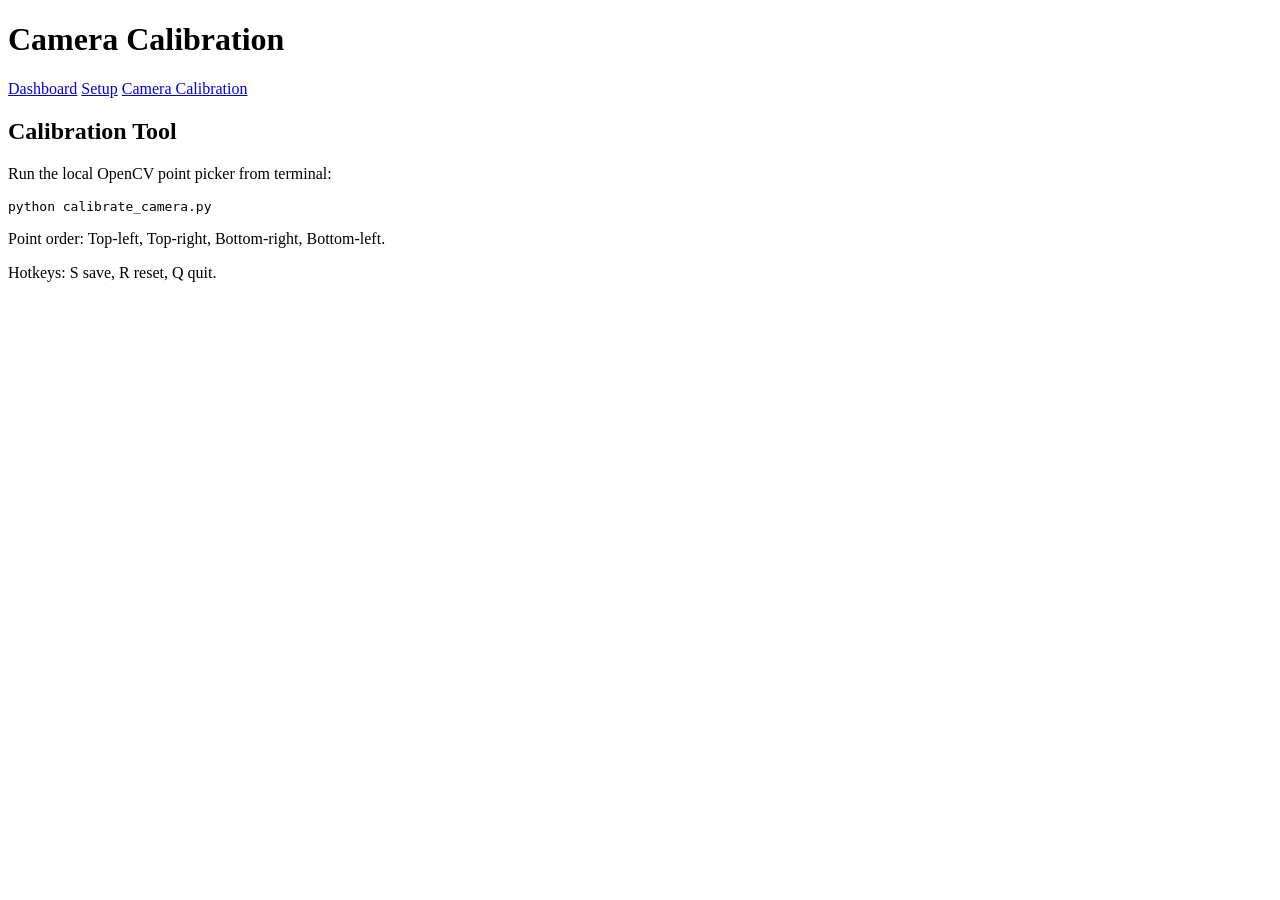
==== web/templates/camera_calibration.html @ 023920cd "Release Ray5 Pilot v1.0.0 # Ray5 Pilot v1.0.0  Ray5 Pilot is a local Flask-based web controller for " ====
<!doctype html>
<html lang="en">
<head>
  <meta charset="utf-8">
  <meta name="viewport" content="width=device-width,initial-scale=1">
  <title>Camera Calibration</title>
  <link rel="stylesheet" href="/static/style.css">
</head>
<body>
  <header>
    <h1>Camera Calibration</h1>
    <nav>
      <a href="/">Dashboard</a>
      <a href="/setup">Setup</a>
      <a href="/camera-calibration">Camera Calibration</a>
    </nav>
  </header>
  <main class="grid">
    <section class="card">
      <h2>Calibration Tool</h2>
      <p>Run the local OpenCV point picker from terminal:</p>
      <pre>python calibrate_camera.py</pre>
      <p>Point order: Top-left, Top-right, Bottom-right, Bottom-left.</p>
      <p>Hotkeys: S save, R reset, Q quit.</p>
    </section>
  </main>
</body>
</html>
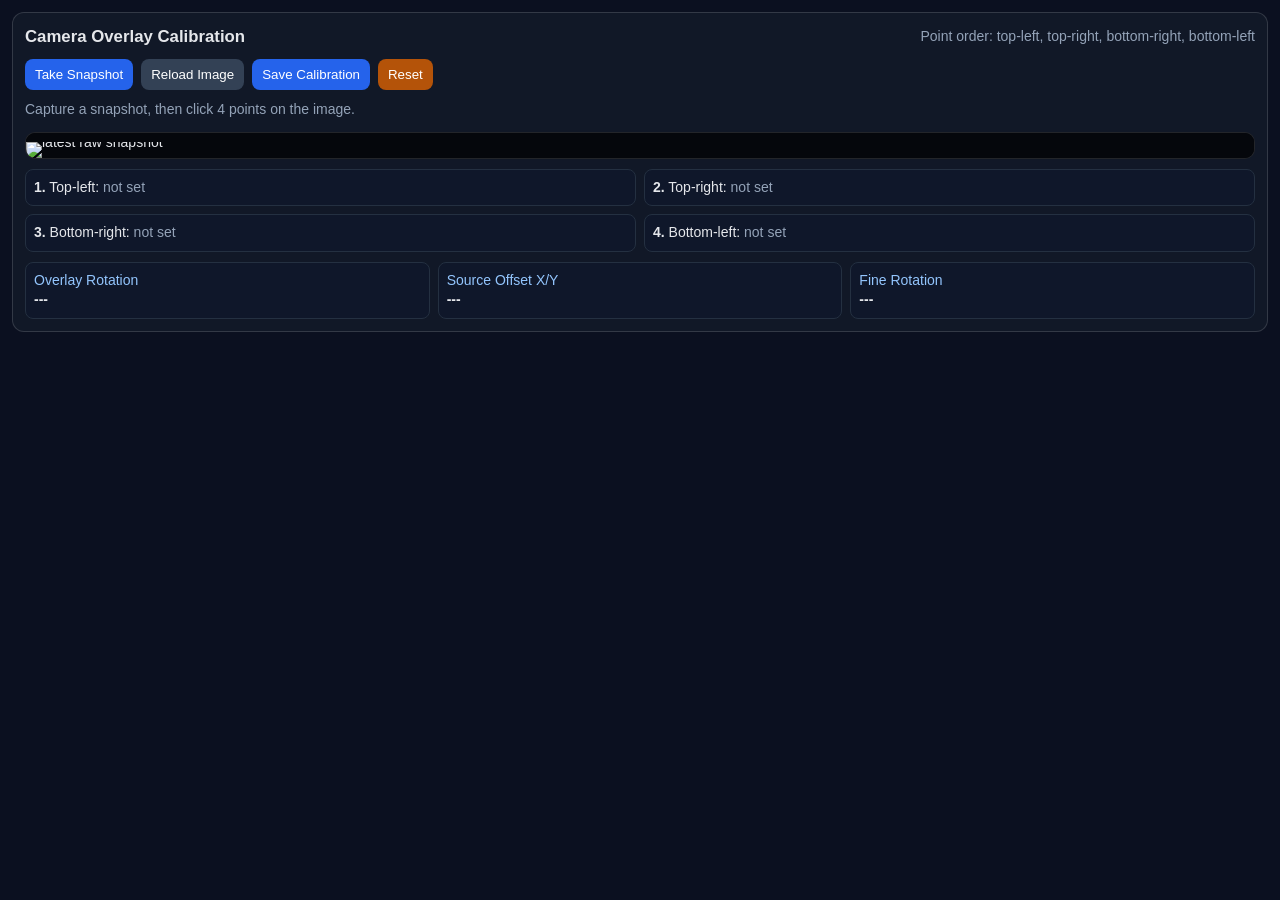
==== commit 8ea3631b: "Finalize Ray5 Pilot v1.0.2 camera and console fixes" ====
--- a/web/templates/camera_calibration.html
+++ b/web/templates/camera_calibration.html
@@ -3,26 +3,280 @@
 <head>
   <meta charset="utf-8">
   <meta name="viewport" content="width=device-width,initial-scale=1">
-  <title>Camera Calibration</title>
-  <link rel="stylesheet" href="/static/style.css">
+  <title>Camera Overlay Calibration</title>
+  <style>
+    *{box-sizing:border-box}
+    body{margin:0;background:#0b1020;color:#e5e7eb;font:14px/1.4 Segoe UI,Arial,sans-serif}
+    .wrap{padding:12px}
+    .card{background:#111827;border:1px solid rgba(255,255,255,.14);border-radius:12px;padding:12px}
+    .head{display:flex;justify-content:space-between;gap:12px;align-items:center;flex-wrap:wrap}
+    .head h1{margin:0;font-size:1.05rem}
+    .row{display:flex;flex-wrap:wrap;gap:8px;margin-top:10px}
+    button{background:#2563eb;color:#fff;border:0;border-radius:8px;padding:8px 10px;cursor:pointer}
+    button.secondary{background:#334155}
+    button.warn{background:#b45309}
+    button:disabled{opacity:.6;cursor:not-allowed}
+    .msg{margin-top:10px;color:#94a3b8;min-height:20px}
+    .msg.ok{color:#86efac}
+    .msg.err{color:#fca5a5}
+    .msg.warn{color:#fde68a}
+    .imgWrap{margin-top:12px;border:1px solid rgba(255,255,255,.12);border-radius:10px;overflow:auto;max-height:64vh;background:#05070c}
+    .imgStage{position:relative;display:inline-block;line-height:0}
+    #calImg{display:block;max-width:100%;height:auto}
+    #ov{position:absolute;inset:0;pointer-events:none}
+    .pts{margin-top:10px;display:grid;grid-template-columns:repeat(2,minmax(220px,1fr));gap:8px}
+    .pt{background:#0f172a;border:1px solid #243041;border-radius:8px;padding:8px}
+    .muted{color:#94a3b8}
+    .meta{margin-top:10px;display:grid;grid-template-columns:repeat(3,minmax(180px,1fr));gap:8px}
+    .meta .k{color:#93c5fd}
+    .meta .v{font-weight:600}
+    code{background:#0f172a;padding:2px 6px;border-radius:6px}
+    @media (max-width:900px){.pts,.meta{grid-template-columns:1fr}}
+  </style>
 </head>
 <body>
-  <header>
-    <h1>Camera Calibration</h1>
-    <nav>
-      <a href="/">Dashboard</a>
-      <a href="/setup">Setup</a>
-      <a href="/camera-calibration">Camera Calibration</a>
-    </nav>
-  </header>
-  <main class="grid">
+  <div class="wrap">
     <section class="card">
-      <h2>Calibration Tool</h2>
-      <p>Run the local OpenCV point picker from terminal:</p>
-      <pre>python calibrate_camera.py</pre>
-      <p>Point order: Top-left, Top-right, Bottom-right, Bottom-left.</p>
-      <p>Hotkeys: S save, R reset, Q quit.</p>
+      <div class="head">
+        <h1>Camera Overlay Calibration</h1>
+        <div class="muted">Point order: top-left, top-right, bottom-right, bottom-left</div>
+      </div>
+
+      <div class="row">
+        <button id="takeSnap">Take Snapshot</button>
+        <button id="reloadImg" class="secondary">Reload Image</button>
+        <button id="savePts">Save Calibration</button>
+        <button id="resetPts" class="warn">Reset</button>
+      </div>
+
+      <div id="msg" class="msg">Capture a snapshot, then click 4 points on the image.</div>
+
+      <div class="imgWrap">
+        <div id="stage" class="imgStage">
+          <img id="calImg" alt="latest raw snapshot">
+          <svg id="ov"></svg>
+        </div>
+      </div>
+
+      <div class="pts">
+        <div class="pt"><b>1.</b> Top-left: <span id="p0" class="muted">not set</span></div>
+        <div class="pt"><b>2.</b> Top-right: <span id="p1" class="muted">not set</span></div>
+        <div class="pt"><b>3.</b> Bottom-right: <span id="p2" class="muted">not set</span></div>
+        <div class="pt"><b>4.</b> Bottom-left: <span id="p3" class="muted">not set</span></div>
+      </div>
+
+      <div class="meta">
+        <div class="pt"><div class="k">Overlay Rotation</div><div id="metaRot" class="v">---</div></div>
+        <div class="pt"><div class="k">Source Offset X/Y</div><div id="metaOff" class="v">---</div></div>
+        <div class="pt"><div class="k">Fine Rotation</div><div id="metaFine" class="v">---</div></div>
+      </div>
     </section>
-  </main>
+  </div>
+
+  <script>
+    const img = document.getElementById('calImg');
+    const ov = document.getElementById('ov');
+    const msg = document.getElementById('msg');
+    const pointEls = [0,1,2,3].map(i => document.getElementById('p'+i));
+    const labels = ['Top-left','Top-right','Bottom-right','Bottom-left'];
+    let points = [];
+    let cfg = null;
+
+    function setMsg(text, kind=''){
+      msg.textContent = text || '';
+      msg.className = 'msg' + (kind ? (' ' + kind) : '');
+    }
+
+    function px(v){ return Number(v).toFixed(1); }
+
+    function draw(){
+      const r = img.getBoundingClientRect();
+      ov.setAttribute('width', r.width);
+      ov.setAttribute('height', r.height);
+      ov.innerHTML = '';
+      points.forEach((p, i) => {
+        const c = document.createElementNS('http://www.w3.org/2000/svg', 'circle');
+        c.setAttribute('cx', p.x);
+        c.setAttribute('cy', p.y);
+        c.setAttribute('r', 6);
+        c.setAttribute('fill', '#ef4444');
+        c.setAttribute('stroke', '#fff');
+        c.setAttribute('stroke-width', '1.5');
+        ov.appendChild(c);
+        const t = document.createElementNS('http://www.w3.org/2000/svg', 'text');
+        t.setAttribute('x', p.x + 9);
+        t.setAttribute('y', p.y - 9);
+        t.setAttribute('fill', '#fff');
+        t.setAttribute('font-size', '13');
+        t.textContent = String(i+1);
+        ov.appendChild(t);
+      });
+    }
+
+    function renderPoints(){
+      for(let i=0;i<4;i++){
+        if(points[i]) pointEls[i].textContent = `${px(points[i].x)}, ${px(points[i].y)}`;
+        else pointEls[i].textContent = 'not set';
+      }
+      draw();
+    }
+
+    function toNaturalPoint(clientX, clientY){
+      const r = img.getBoundingClientRect();
+      if(!r.width || !r.height || !img.naturalWidth || !img.naturalHeight) return null;
+      const sx = img.naturalWidth / r.width;
+      const sy = img.naturalHeight / r.height;
+      return {
+        x: (clientX - r.left) * sx,
+        y: (clientY - r.top) * sy,
+      };
+    }
+
+    function fromNaturalPoint(p){
+      const r = img.getBoundingClientRect();
+      const sx = r.width / img.naturalWidth;
+      const sy = r.height / img.naturalHeight;
+      return { x: p.x * sx, y: p.y * sy };
+    }
+
+    function redrawScaled(){
+      const scaled = points.map(fromNaturalPoint);
+      const r = img.getBoundingClientRect();
+      ov.setAttribute('width', r.width);
+      ov.setAttribute('height', r.height);
+      ov.innerHTML = '';
+      scaled.forEach((p, i) => {
+        const c = document.createElementNS('http://www.w3.org/2000/svg', 'circle');
+        c.setAttribute('cx', p.x);
+        c.setAttribute('cy', p.y);
+        c.setAttribute('r', 6);
+        c.setAttribute('fill', '#ef4444');
+        c.setAttribute('stroke', '#fff');
+        c.setAttribute('stroke-width', '1.5');
+        ov.appendChild(c);
+        const t = document.createElementNS('http://www.w3.org/2000/svg', 'text');
+        t.setAttribute('x', p.x + 9);
+        t.setAttribute('y', p.y - 9);
+        t.setAttribute('fill', '#fff');
+        t.setAttribute('font-size', '13');
+        t.textContent = String(i+1);
+        ov.appendChild(t);
+      });
+    }
+
+    function loadMeta(){
+      const cam = (cfg && cfg.camera) || {};
+      const pp = cam.postprocess || {};
+      const oa = cam.overlay_alignment || {};
+      document.getElementById('metaRot').textContent = `${Number(pp.rotate_degrees ?? 0)} deg`;
+      document.getElementById('metaOff').textContent = `${Number(oa.source_offset_x_px ?? 0)}, ${Number(oa.source_offset_y_px ?? 0)} px`;
+      document.getElementById('metaFine').textContent = `${Number(oa.fine_rotation_degrees ?? 0)} deg`;
+    }
+
+    async function loadConfig(){
+      const r = await fetch('/api/config');
+      const d = await r.json();
+      cfg = d && d.config ? d.config : d;
+      const cam = (cfg && cfg.camera) || {};
+      const deskew = cam.deskew || {};
+      const src = Array.isArray(deskew.source_points) ? deskew.source_points : [];
+      points = src.slice(0,4).map(p => ({x:Number(p[0]), y:Number(p[1])})).filter(p => Number.isFinite(p.x) && Number.isFinite(p.y));
+      renderPoints();
+      loadMeta();
+    }
+
+    function reloadImage(){
+      img.src = '/api/snapshots/open/latest_raw.jpg?_=' + Date.now();
+    }
+
+    img.addEventListener('load', ()=> {
+      redrawScaled();
+      setMsg('Image loaded. Click points in order: top-left, top-right, bottom-right, bottom-left.');
+    });
+
+    img.addEventListener('error', ()=> {
+      setMsg('No latest_raw.jpg found yet. Click "Take Snapshot" first.', 'warn');
+    });
+
+    img.addEventListener('click', (ev)=>{
+      const p = toNaturalPoint(ev.clientX, ev.clientY);
+      if(!p) return;
+      if(points.length < 4) points.push(p);
+      else points[3] = p;
+      renderPoints();
+      if(points.length < 4){
+        setMsg(`Point ${points.length}/4 set (${labels[points.length-1]}).`, 'ok');
+      }else{
+        setMsg('All 4 points set. Click "Save Calibration" to apply.', 'ok');
+      }
+    });
+
+    document.getElementById('reloadImg').addEventListener('click', ()=> reloadImage());
+
+    document.getElementById('resetPts').addEventListener('click', ()=>{
+      points = [];
+      renderPoints();
+      setMsg('Points reset. Click 4 points again.', 'warn');
+    });
+
+    document.getElementById('takeSnap').addEventListener('click', async()=>{
+      const b = document.getElementById('takeSnap');
+      b.disabled = true;
+      setMsg('Capturing snapshot...');
+      try{
+        const r = await fetch('/api/camera/capture', {method:'POST'});
+        const d = await r.json();
+        if(d.ok){
+          setMsg('Snapshot captured. Reloading image...', 'ok');
+          reloadImage();
+        }else{
+          setMsg(`Snapshot failed: ${d.error || d.message || 'unknown'}`, 'err');
+        }
+      }catch(err){
+        setMsg(`Snapshot failed: ${err && err.message ? err.message : err}`, 'err');
+      }finally{
+        b.disabled = false;
+      }
+    });
+
+    document.getElementById('savePts').addEventListener('click', async()=>{
+      if(points.length !== 4){
+        setMsg('Set all 4 points before saving.', 'warn');
+        return;
+      }
+      const btn = document.getElementById('savePts');
+      btn.disabled = true;
+      setMsg('Saving calibration...');
+      try{
+        if(!cfg) await loadConfig();
+        cfg.camera = cfg.camera || {};
+        cfg.camera.deskew = cfg.camera.deskew || {};
+        cfg.camera.deskew.enabled = true;
+        cfg.camera.deskew.source_points = points.map(p => [Number(p.x.toFixed(3)), Number(p.y.toFixed(3))]);
+        const resp = await fetch('/api/config', {
+          method: 'POST',
+          headers: {'Content-Type':'application/json'},
+          body: JSON.stringify(cfg),
+        });
+        const out = await resp.json();
+        if(out && out.ok){
+          setMsg('Calibration points saved.', 'ok');
+        }else{
+          setMsg(`Save failed: ${(out && (out.error || out.message)) || 'unknown'}`, 'err');
+        }
+      }catch(err){
+        setMsg(`Save failed: ${err && err.message ? err.message : err}`, 'err');
+      }finally{
+        btn.disabled = false;
+      }
+    });
+
+    window.addEventListener('resize', ()=> redrawScaled());
+
+    (async()=>{
+      await loadConfig();
+      reloadImage();
+    })();
+  </script>
 </body>
 </html>
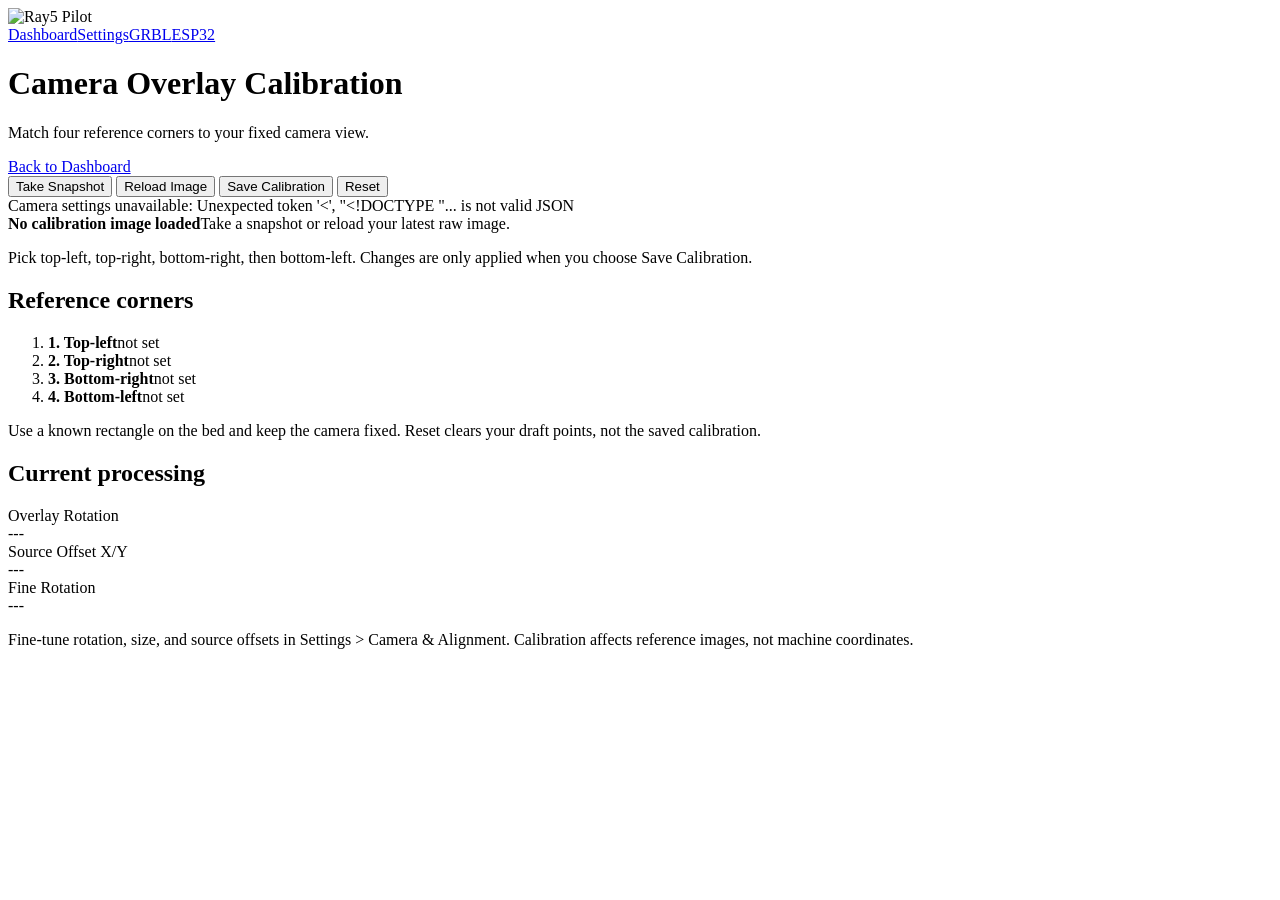
==== commit 88c045eb: "Release Ray5 Pilot V2.0.0 performance and stability overhaul" ====
--- a/web/templates/camera_calibration.html
+++ b/web/templates/camera_calibration.html
@@ -3,75 +3,51 @@
 <head>
   <meta charset="utf-8">
   <meta name="viewport" content="width=device-width,initial-scale=1">
-  <title>Camera Overlay Calibration</title>
-  <style>
-    *{box-sizing:border-box}
-    body{margin:0;background:#0b1020;color:#e5e7eb;font:14px/1.4 Segoe UI,Arial,sans-serif}
-    .wrap{padding:12px}
-    .card{background:#111827;border:1px solid rgba(255,255,255,.14);border-radius:12px;padding:12px}
-    .head{display:flex;justify-content:space-between;gap:12px;align-items:center;flex-wrap:wrap}
-    .head h1{margin:0;font-size:1.05rem}
-    .row{display:flex;flex-wrap:wrap;gap:8px;margin-top:10px}
-    button{background:#2563eb;color:#fff;border:0;border-radius:8px;padding:8px 10px;cursor:pointer}
-    button.secondary{background:#334155}
-    button.warn{background:#b45309}
-    button:disabled{opacity:.6;cursor:not-allowed}
-    .msg{margin-top:10px;color:#94a3b8;min-height:20px}
-    .msg.ok{color:#86efac}
-    .msg.err{color:#fca5a5}
-    .msg.warn{color:#fde68a}
-    .imgWrap{margin-top:12px;border:1px solid rgba(255,255,255,.12);border-radius:10px;overflow:auto;max-height:64vh;background:#05070c}
-    .imgStage{position:relative;display:inline-block;line-height:0}
-    #calImg{display:block;max-width:100%;height:auto}
-    #ov{position:absolute;inset:0;pointer-events:none}
-    .pts{margin-top:10px;display:grid;grid-template-columns:repeat(2,minmax(220px,1fr));gap:8px}
-    .pt{background:#0f172a;border:1px solid #243041;border-radius:8px;padding:8px}
-    .muted{color:#94a3b8}
-    .meta{margin-top:10px;display:grid;grid-template-columns:repeat(3,minmax(180px,1fr));gap:8px}
-    .meta .k{color:#93c5fd}
-    .meta .v{font-weight:600}
-    code{background:#0f172a;padding:2px 6px;border-radius:6px}
-    @media (max-width:900px){.pts,.meta{grid-template-columns:1fr}}
-  </style>
+  <title>Ray5 Pilot Camera Calibration</title>
+  <link rel="icon" href="/static/favicon.svg" type="image/svg+xml">
+  <link rel="alternate icon" href="/static/favicon.ico">
+  <link rel="stylesheet" href="/static/style.css">
+  <link rel="stylesheet" href="/static/camera-tools.css?v=2.0.0">
 </head>
-<body>
-  <div class="wrap">
-    <section class="card">
-      <div class="head">
-        <h1>Camera Overlay Calibration</h1>
-        <div class="muted">Point order: top-left, top-right, bottom-right, bottom-left</div>
-      </div>
-
-      <div class="row">
-        <button id="takeSnap">Take Snapshot</button>
-        <button id="reloadImg" class="secondary">Reload Image</button>
-        <button id="savePts">Save Calibration</button>
-        <button id="resetPts" class="warn">Reset</button>
-      </div>
-
-      <div id="msg" class="msg">Capture a snapshot, then click 4 points on the image.</div>
-
+<body class="camera-tool-page camera-calibration-page">
+  <script>if(window.self !== window.top) document.body.classList.add('camera-tools-embedded');</script>
+  <header><div class="brand brand-logo-only"><img src="/static/logo.svg" alt="Ray5 Pilot" class="brand-logo-main"></div><nav aria-label="Main navigation"><a href="/">Dashboard</a><a href="/setup">Settings</a><a href="/machine-settings">GRBL</a><a href="/esp32">ESP32</a></nav></header>
+  <main class="camera-tool-main">
+    <div class="camera-tool-heading"><div><h1>Camera Overlay Calibration</h1><p>Match four reference corners to your fixed camera view.</p></div><a href="/" class="camera-tool-link camera-return-link">Back to Dashboard</a></div>
+    <div class="calibration-layout">
+    <section class="card camera-tool-card calibration-workspace" aria-label="Calibration image">
+      <div class="camera-tool-toolbar"><div class="camera-tool-actions">
+        <button id="takeSnap" type="button">Take Snapshot</button>
+        <button id="reloadImg" type="button">Reload Image</button>
+        <button id="savePts" class="camera-primary" type="button">Save Calibration</button>
+        <button id="resetPts" type="button">Reset</button>
+      </div></div>
+      <div id="msg" class="msg" role="status" aria-live="polite">Capture a snapshot, then click 4 points on the image.</div>
       <div class="imgWrap">
-        <div id="stage" class="imgStage">
+        <div id="calibrationEmpty" class="calibration-empty"><strong>No calibration image loaded</strong><span>Take a snapshot or reload your latest raw image.</span></div>
+        <div id="stage" class="imgStage" hidden>
           <img id="calImg" alt="latest raw snapshot">
           <svg id="ov"></svg>
         </div>
       </div>
 
-      <div class="pts">
-        <div class="pt"><b>1.</b> Top-left: <span id="p0" class="muted">not set</span></div>
-        <div class="pt"><b>2.</b> Top-right: <span id="p1" class="muted">not set</span></div>
-        <div class="pt"><b>3.</b> Bottom-right: <span id="p2" class="muted">not set</span></div>
-        <div class="pt"><b>4.</b> Bottom-left: <span id="p3" class="muted">not set</span></div>
-      </div>
-
-      <div class="meta">
+      <p class="camera-tool-note">Pick top-left, top-right, bottom-right, then bottom-left. Changes are only applied when you choose Save Calibration.</p>
+    </section>
+    <aside class="calibration-sidebar" aria-label="Calibration guidance">
+      <section class="card camera-tool-card"><h2>Reference corners</h2><ol class="pts">
+        <li class="pt"><b>1. Top-left</b><span id="p0">not set</span></li>
+        <li class="pt"><b>2. Top-right</b><span id="p1">not set</span></li>
+        <li class="pt"><b>3. Bottom-right</b><span id="p2">not set</span></li>
+        <li class="pt"><b>4. Bottom-left</b><span id="p3">not set</span></li>
+      </ol><p class="camera-tool-note calibration-help">Use a known rectangle on the bed and keep the camera fixed. Reset clears your draft points, not the saved calibration.</p></section>
+      <section class="card camera-tool-card"><h2>Current processing</h2><div class="meta">
         <div class="pt"><div class="k">Overlay Rotation</div><div id="metaRot" class="v">---</div></div>
         <div class="pt"><div class="k">Source Offset X/Y</div><div id="metaOff" class="v">---</div></div>
         <div class="pt"><div class="k">Fine Rotation</div><div id="metaFine" class="v">---</div></div>
-      </div>
-    </section>
-  </div>
+      </div><p class="camera-tool-note calibration-help">Fine-tune rotation, size, and source offsets in Settings &gt; Camera &amp; Alignment. Calibration affects reference images, not machine coordinates.</p></section>
+    </aside>
+    </div>
+  </main>
 
   <script>
     const img = document.getElementById('calImg');
@@ -89,51 +65,30 @@
 
     function px(v){ return Number(v).toFixed(1); }
 
-    function draw(){
-      const r = img.getBoundingClientRect();
-      ov.setAttribute('width', r.width);
-      ov.setAttribute('height', r.height);
-      ov.innerHTML = '';
-      points.forEach((p, i) => {
-        const c = document.createElementNS('http://www.w3.org/2000/svg', 'circle');
-        c.setAttribute('cx', p.x);
-        c.setAttribute('cy', p.y);
-        c.setAttribute('r', 6);
-        c.setAttribute('fill', '#ef4444');
-        c.setAttribute('stroke', '#fff');
-        c.setAttribute('stroke-width', '1.5');
-        ov.appendChild(c);
-        const t = document.createElementNS('http://www.w3.org/2000/svg', 'text');
-        t.setAttribute('x', p.x + 9);
-        t.setAttribute('y', p.y - 9);
-        t.setAttribute('fill', '#fff');
-        t.setAttribute('font-size', '13');
-        t.textContent = String(i+1);
-        ov.appendChild(t);
-      });
-    }
-
     function renderPoints(){
       for(let i=0;i<4;i++){
         if(points[i]) pointEls[i].textContent = `${px(points[i].x)}, ${px(points[i].y)}`;
         else pointEls[i].textContent = 'not set';
       }
-      draw();
+      redrawScaled();
     }
 
     function toNaturalPoint(clientX, clientY){
       const r = img.getBoundingClientRect();
       if(!r.width || !r.height || !img.naturalWidth || !img.naturalHeight) return null;
+      const displayX = Math.min(Math.max(clientX - r.left, 0), r.width);
+      const displayY = Math.min(Math.max(clientY - r.top, 0), r.height);
       const sx = img.naturalWidth / r.width;
       const sy = img.naturalHeight / r.height;
       return {
-        x: (clientX - r.left) * sx,
-        y: (clientY - r.top) * sy,
+        x: displayX * sx,
+        y: displayY * sy,
       };
     }
 
     function fromNaturalPoint(p){
       const r = img.getBoundingClientRect();
+      if(!r.width || !r.height || !img.naturalWidth || !img.naturalHeight) return { x: 0, y: 0 };
       const sx = r.width / img.naturalWidth;
       const sy = r.height / img.naturalHeight;
       return { x: p.x * sx, y: p.y * sy };
@@ -176,6 +131,7 @@
     async function loadConfig(){
       const r = await fetch('/api/config');
       const d = await r.json();
+      if(!r.ok || d.ok === false) throw new Error(d.error || d.message || 'Camera settings could not be loaded.');
       cfg = d && d.config ? d.config : d;
       const cam = (cfg && cfg.camera) || {};
       const deskew = cam.deskew || {};
@@ -190,11 +146,15 @@
     }
 
     img.addEventListener('load', ()=> {
+      document.getElementById('stage').hidden = false;
+      document.getElementById('calibrationEmpty').hidden = true;
       redrawScaled();
       setMsg('Image loaded. Click points in order: top-left, top-right, bottom-right, bottom-left.');
     });
 
     img.addEventListener('error', ()=> {
+      document.getElementById('stage').hidden = true;
+      document.getElementById('calibrationEmpty').hidden = false;
       setMsg('No latest_raw.jpg found yet. Click "Take Snapshot" first.', 'warn');
     });
 
@@ -224,7 +184,7 @@
       b.disabled = true;
       setMsg('Capturing snapshot...');
       try{
-        const r = await fetch('/api/camera/capture', {method:'POST'});
+        const r = await fetch('/api/camera/capture', {method:'POST', headers:{'X-Ray5-Pilot-Request':'1'}});
         const d = await r.json();
         if(d.ok){
           setMsg('Snapshot captured. Reloading image...', 'ok');
@@ -255,7 +215,7 @@
         cfg.camera.deskew.source_points = points.map(p => [Number(p.x.toFixed(3)), Number(p.y.toFixed(3))]);
         const resp = await fetch('/api/config', {
           method: 'POST',
-          headers: {'Content-Type':'application/json'},
+          headers: {'Content-Type':'application/json', 'X-Ray5-Pilot-Request':'1'},
           body: JSON.stringify(cfg),
         });
         const out = await resp.json();
@@ -274,8 +234,12 @@
     window.addEventListener('resize', ()=> redrawScaled());
 
     (async()=>{
-      await loadConfig();
-      reloadImage();
+      try{
+        await loadConfig();
+        reloadImage();
+      }catch(err){
+        setMsg(`Camera settings unavailable: ${err && err.message ? err.message : err}`, 'err');
+      }
     })();
   </script>
 </body>
